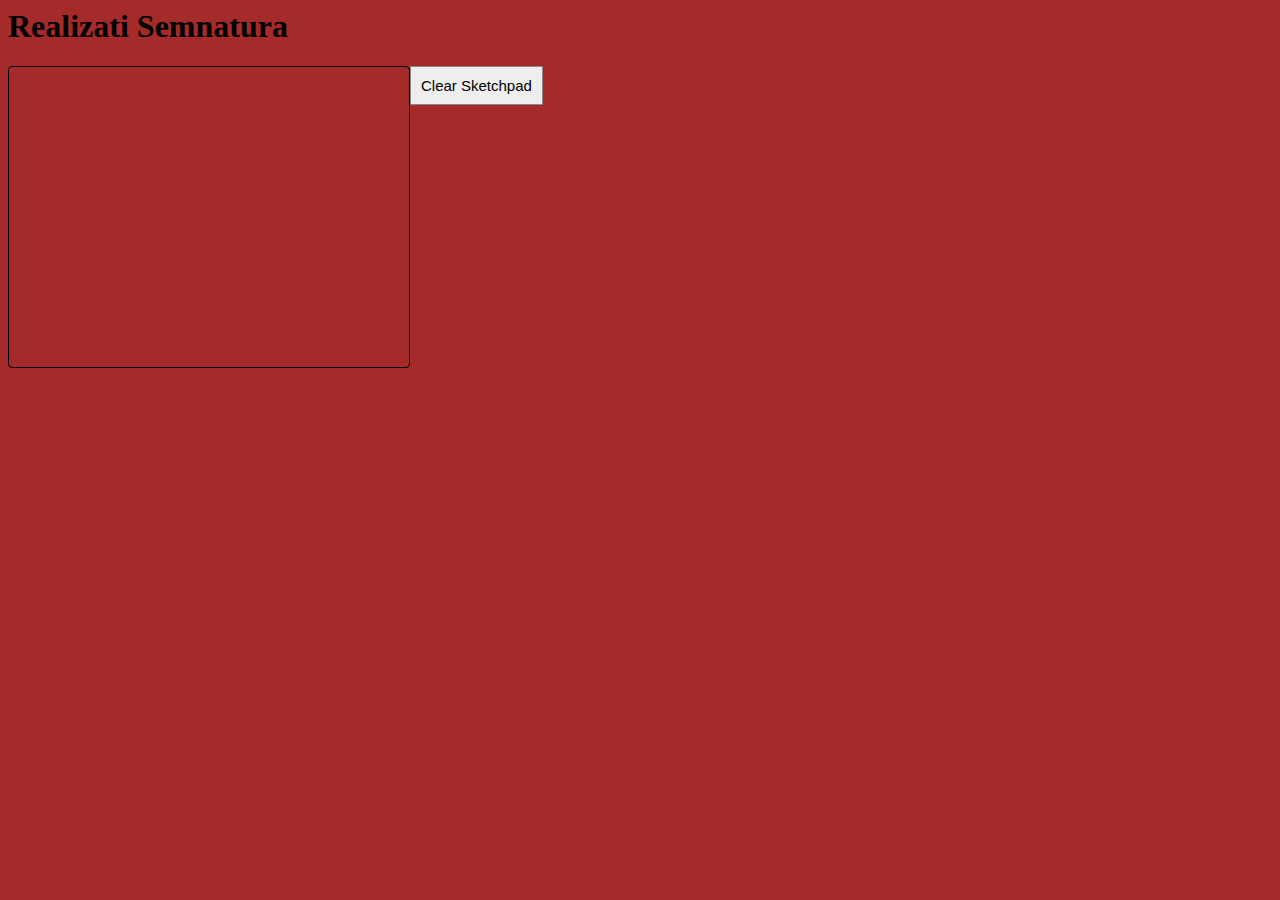
==== aplicatie/index.html @ 22ef8a19 "Add files via upload" ====
<html>
<head>
<title>Semnatura</title>

<link href="stil.css" rel="stylesheet">
</head>


	
<body id="body" onload="init()">
<h1>Realizati Semnatura</h1>
    <div id="sketchpadapp">
            <canvas id="canvas" height="500" width="500" style="border:1px solid black;"></canvas>
		<input type="submit" value="Clear Sketchpad" id="clearbutton" onclick="clearCanvas(canvas,ctx);">
    </div>
</body>
<script src = "touch.js"></script>
</html>
---- aplicatie/stil.css ----
#body{background: brown;}
.leftside {
    float:left;
    width:220px;
    height:285px;
    background-color:#def;
    padding:10px;
    border-radius:4px;
}

#canvas {
    float:left;
    height:300px;
    width:400px;
    border:2px solid #888;
    border-radius:4px;
    position:relative; /* Necessary for correct mouse co-ords in Firefox */
}
#clearbutton {
    font-size: 15px;
    padding: 10px;
    -webkit-appearance: none;
    background: #eee;
    border: 1px solid #888;
}
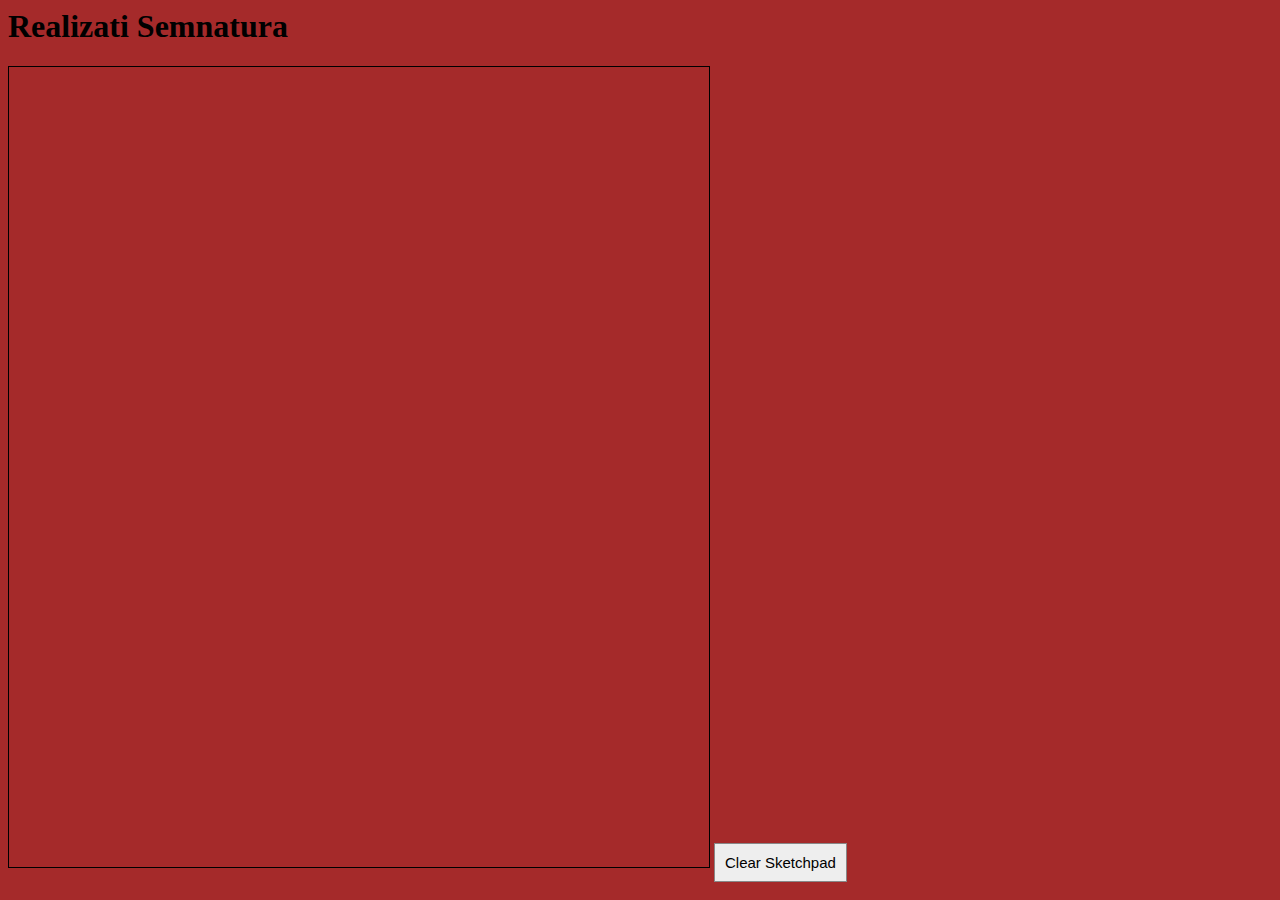
==== commit ef477676: "Add files via upload" ====
--- a/aplicatie/index.html
+++ b/aplicatie/index.html
@@ -10,7 +10,7 @@
 <body id="body" onload="init()">
 <h1>Realizati Semnatura</h1>
     <div id="sketchpadapp">
-            <canvas id="canvas" height="500" width="500" style="border:1px solid black;"></canvas>
+            <canvas height="800px" width="700" style="border:1px solid black;"></canvas>
 		<input type="submit" value="Clear Sketchpad" id="clearbutton" onclick="clearCanvas(canvas,ctx);">
     </div>
 </body>
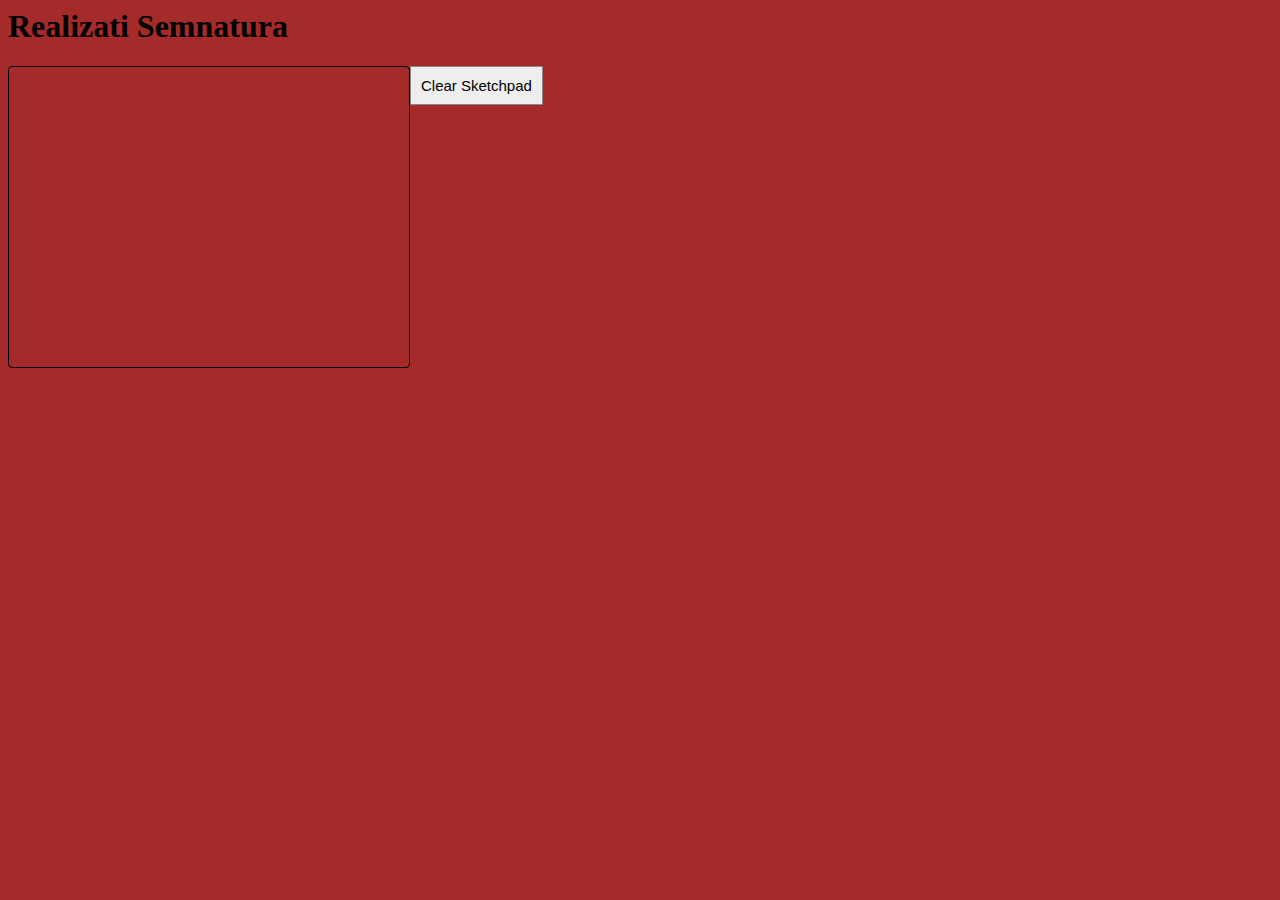
==== commit 77d4336d: "Add files via upload" ====
--- a/aplicatie/index.html
+++ b/aplicatie/index.html
@@ -10,7 +10,7 @@
 <body id="body" onload="init()">
 <h1>Realizati Semnatura</h1>
     <div id="sketchpadapp">
-            <canvas height="800px" width="700" style="border:1px solid black;"></canvas>
+            <canvas id="canvas" height="800px" width="700" style="border:1px solid black;"></canvas>
 		<input type="submit" value="Clear Sketchpad" id="clearbutton" onclick="clearCanvas(canvas,ctx);">
     </div>
 </body>
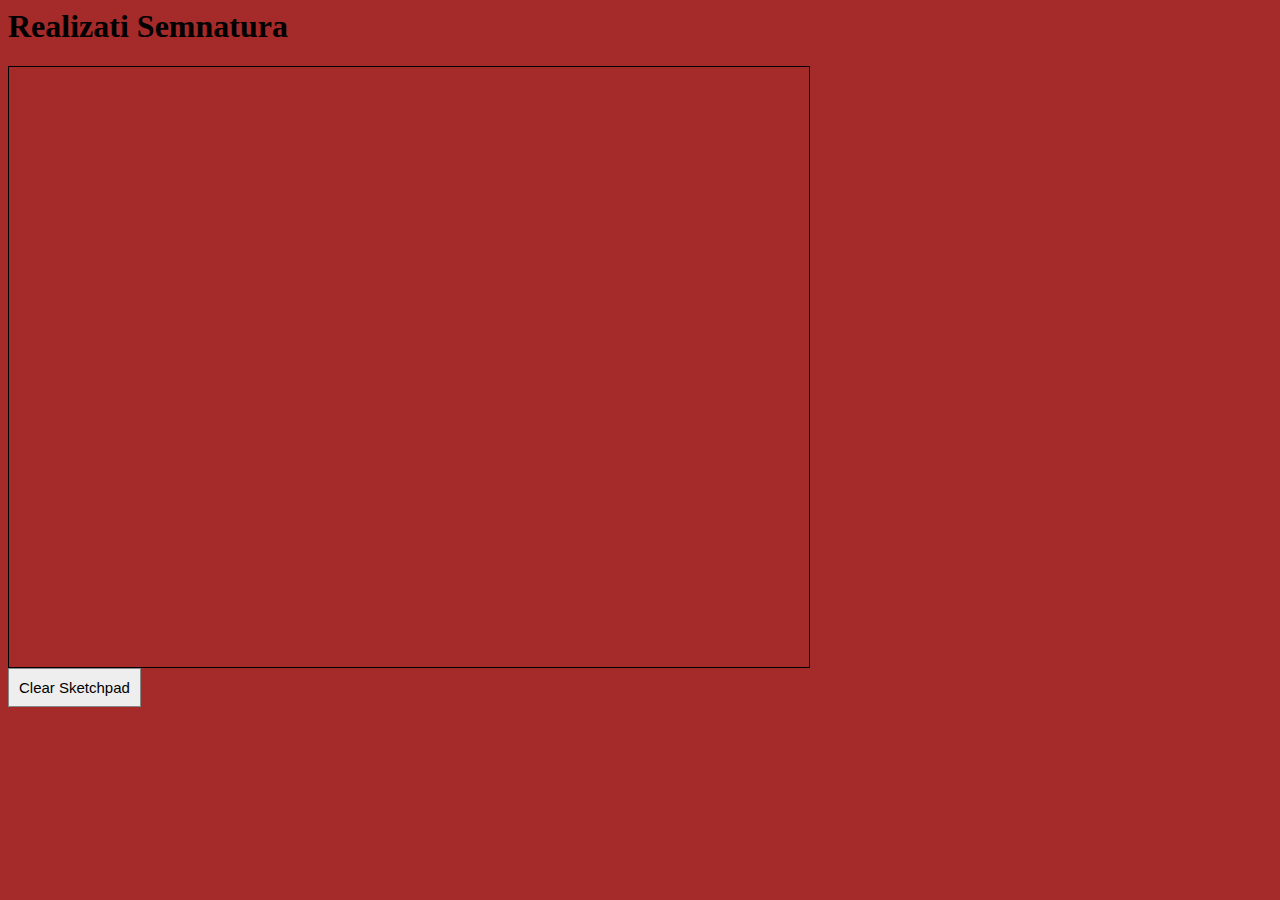
==== commit 3a160370: "Add files via upload" ====
--- a/aplicatie/index.html
+++ b/aplicatie/index.html
@@ -10,7 +10,9 @@
 <body id="body" onload="init()">
 <h1>Realizati Semnatura</h1>
     <div id="sketchpadapp">
-            <canvas id="canvas" height="800px" width="700" style="border:1px solid black;"></canvas>
+        <div class="rightside">
+            <canvas id="sketchpad" height="600" width="800" style="border:1px solid black;"></canvas>
+        </div>
 		<input type="submit" value="Clear Sketchpad" id="clearbutton" onclick="clearCanvas(canvas,ctx);">
     </div>
 </body>
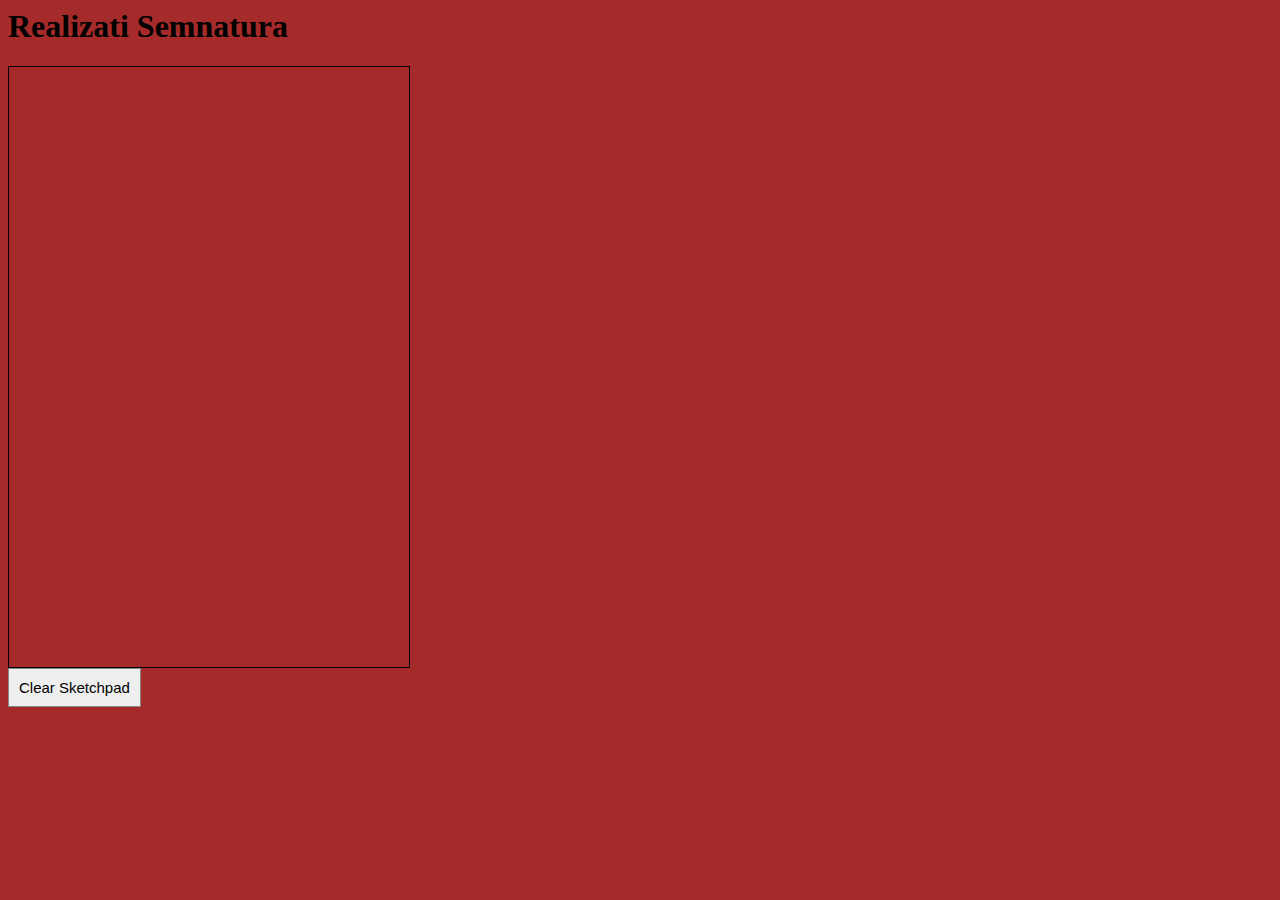
==== commit a57fde30: "+" ====
--- a/aplicatie/index.html
+++ b/aplicatie/index.html
@@ -1,20 +1,20 @@
-<html>
-<head>
-<title>Semnatura</title>
-
-<link href="stil.css" rel="stylesheet">
-</head>
-
-
-	
-<body id="body" onload="init()">
-<h1>Realizati Semnatura</h1>
-    <div id="sketchpadapp">
-        <div class="rightside">
-            <canvas id="sketchpad" height="600" width="800" style="border:1px solid black;"></canvas>
-        </div>
-		<input type="submit" value="Clear Sketchpad" id="clearbutton" onclick="clearCanvas(canvas,ctx);">
-    </div>
-</body>
-<script src = "touch.js"></script>
-</html>
+<html>
+<head>
+<title>Semnatura</title>
+
+<link href="stil.css" rel="stylesheet">
+</head>
+
+
+	
+<body id="body" onload="init()">
+<h1>Realizati Semnatura</h1>
+    <div id="sketchpadapp">
+        <div class="rightside">
+            <canvas id="sketchpad" height="600" width="400" style="border:1px solid black;"></canvas>
+        </div>
+		<input type="submit" value="Clear Sketchpad" id="clearbutton" onclick="clearCanvas(canvas,ctx);">
+    </div>
+</body>
+<script src = "touch.js"></script>
+</html>--- a/aplicatie/stil.css
+++ b/aplicatie/stil.css
@@ -1,25 +1,25 @@
-#body{background: brown;}
-.leftside {
-    float:left;
-    width:220px;
-    height:285px;
-    background-color:#def;
-    padding:10px;
-    border-radius:4px;
-}
-
-#canvas {
-    float:left;
-    height:300px;
-    width:400px;
-    border:2px solid #888;
-    border-radius:4px;
-    position:relative; /* Necessary for correct mouse co-ords in Firefox */
-}
-#clearbutton {
-    font-size: 15px;
-    padding: 10px;
-    -webkit-appearance: none;
-    background: #eee;
-    border: 1px solid #888;
+#body{background: brown;}
+.leftside {
+    float:left;
+    width:220px;
+    height:285px;
+    background-color:#def;
+    padding:10px;
+    border-radius:4px;
+}
+
+#canvas {
+    float:left;
+    height:300px;
+    width:400px;
+    border:2px solid #888;
+    border-radius:4px;
+    position:relative; /* Necessary for correct mouse co-ords in Firefox */
+}
+#clearbutton {
+    font-size: 15px;
+    padding: 10px;
+    -webkit-appearance: none;
+    background: #eee;
+    border: 1px solid #888;
 }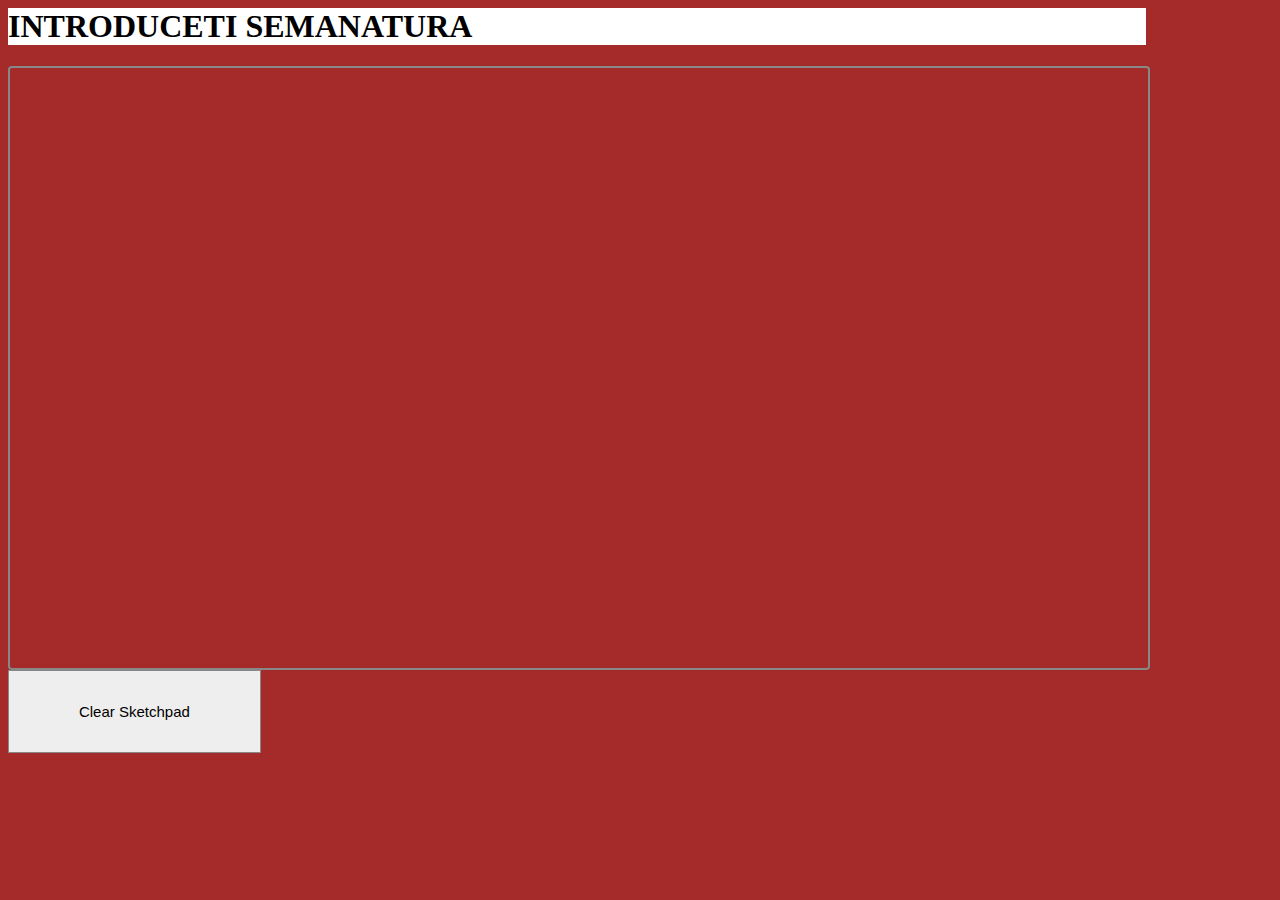
==== commit a9a3340f: "+" ====
--- a/aplicatie/index.html
+++ b/aplicatie/index.html
@@ -1,20 +1,22 @@
 <html>
 <head>
-<title>Semnatura</title>
+<title>Sketchpad</title>
+<link href="stil.css" rel="stylesheet">
+<script type="text/javascript">
 
-<link href="stil.css" rel="stylesheet">
+</script>
+
 </head>
 
-
-	
 <body id="body" onload="init()">
-<h1>Realizati Semnatura</h1>
+<h1>INTRODUCETI SEMANATURA</h1>
     <div id="sketchpadapp">
         <div class="rightside">
-            <canvas id="sketchpad" height="600" width="400" style="border:1px solid black;"></canvas>
+            <canvas class="canvas" id="sketchpad" style="border 5px black"></canvas>
         </div>
 		<input type="submit" value="Clear Sketchpad" id="clearbutton" onclick="clearCanvas(canvas,ctx);">
-    </div>
+		</div>
+		
 </body>
 <script src = "touch.js"></script>
-</html>+</html>
--- a/aplicatie/stil.css
+++ b/aplicatie/stil.css
@@ -1,24 +1,17 @@
 #body{background: brown;}
-.leftside {
+h1{font: arial; background:white;width:90%;}
+.canvas {
     float:left;
-    width:220px;
-    height:285px;
-    background-color:#def;
-    padding:10px;
-    border-radius:4px;
-}
-
-#canvas {
-    float:left;
-    height:300px;
-    width:400px;
+    height:600px;
+    width:90%;
     border:2px solid #888;
     border-radius:4px;
-    position:relative; /* Necessary for correct mouse co-ords in Firefox */
+    position:center;
 }
 #clearbutton {
     font-size: 15px;
-    padding: 10px;
+    width:20%;
+	padding:2.5%;
     -webkit-appearance: none;
     background: #eee;
     border: 1px solid #888;
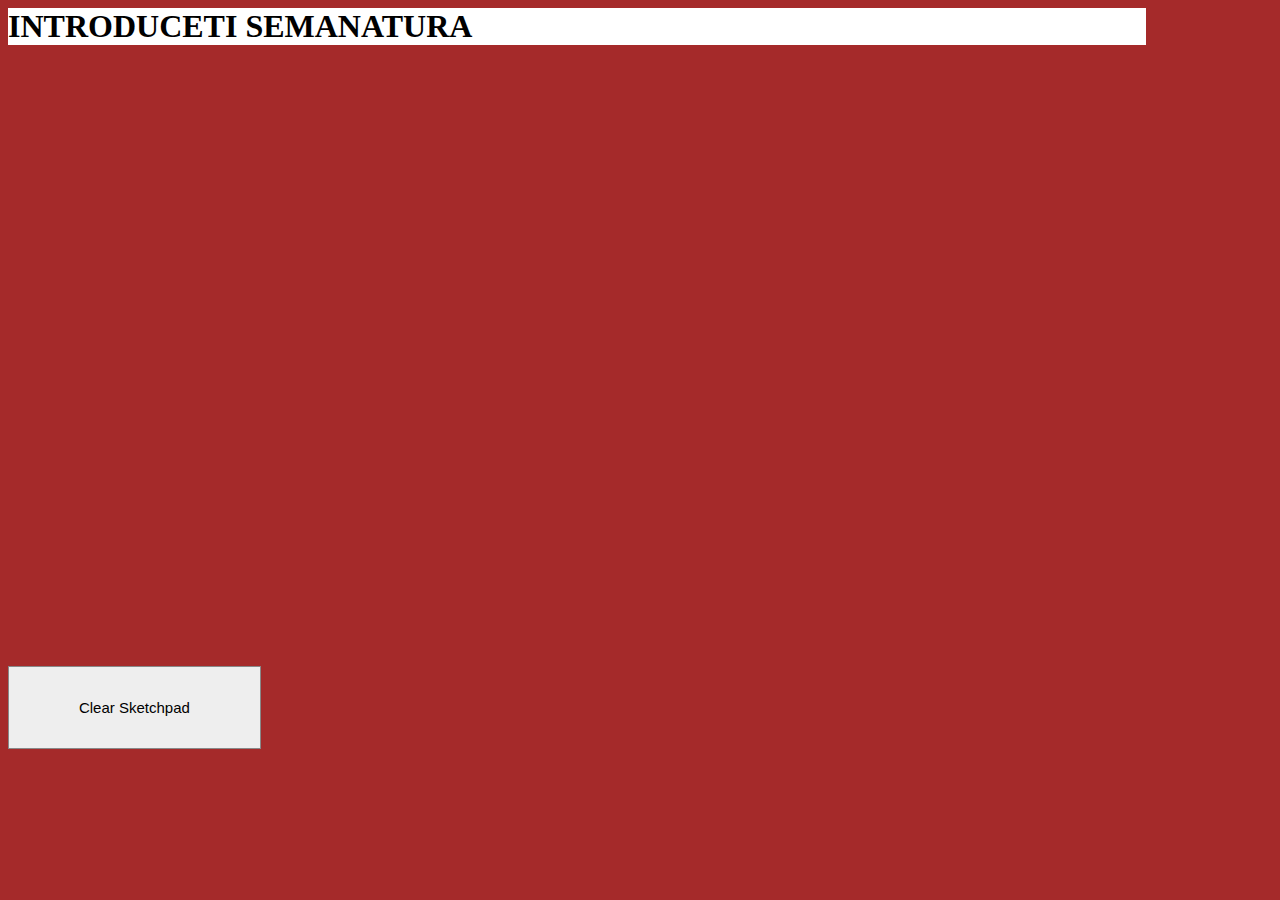
==== commit d9b83184: "Add files via upload" ====
--- a/aplicatie/index.html
+++ b/aplicatie/index.html
@@ -1,22 +1,22 @@
-<html>
-<head>
-<title>Sketchpad</title>
-<link href="stil.css" rel="stylesheet">
-<script type="text/javascript">
-
-</script>
-
-</head>
-
-<body id="body" onload="init()">
-<h1>INTRODUCETI SEMANATURA</h1>
-    <div id="sketchpadapp">
-        <div class="rightside">
-            <canvas class="canvas" id="sketchpad" style="border 5px black"></canvas>
-        </div>
-		<input type="submit" value="Clear Sketchpad" id="clearbutton" onclick="clearCanvas(canvas,ctx);">
-		</div>
-		
-</body>
-<script src = "touch.js"></script>
-</html>
+<html>
+<head>
+<title>Sketchpad</title>
+<link href="stil.css" rel="stylesheet">
+<script type="text/javascript">
+
+</script>
+
+</head>
+
+<body id="body" onload="init()">
+<h1>INTRODUCETI SEMANATURA</h1>
+    <div id="sketchpadapp">
+        <div class="rightside">
+            <canvas class="canvas" id="sketchpad" style="border 5px black"></canvas>
+        </div>
+		<input type="submit" value="Clear Sketchpad" id="clearbutton" onclick="clearCanvas(canvas,ctx);">
+		</div>
+		
+</body>
+<script src = "touch.js"></script>
+</html>
--- a/aplicatie/stil.css
+++ b/aplicatie/stil.css
@@ -1,18 +1,11 @@
-#body{background: brown;}
-h1{font: arial; background:white;width:90%;}
-.canvas {
-    float:left;
-    height:600px;
-    width:90%;
-    border:2px solid #888;
-    border-radius:4px;
-    position:center;
-}
-#clearbutton {
-    font-size: 15px;
-    width:20%;
-	padding:2.5%;
-    -webkit-appearance: none;
-    background: #eee;
-    border: 1px solid #888;
-}+#body{background: brown;}
+h1{font: arial; background:white;width:90%;}
+#clearbutton {
+    font-size: 15px;
+    width:20%;
+	padding:2.5%;
+    -webkit-appearance: none;
+    background: #eee;
+    border: 1px solid #888;
+}
+.canvas{width:90%;height:600px;}